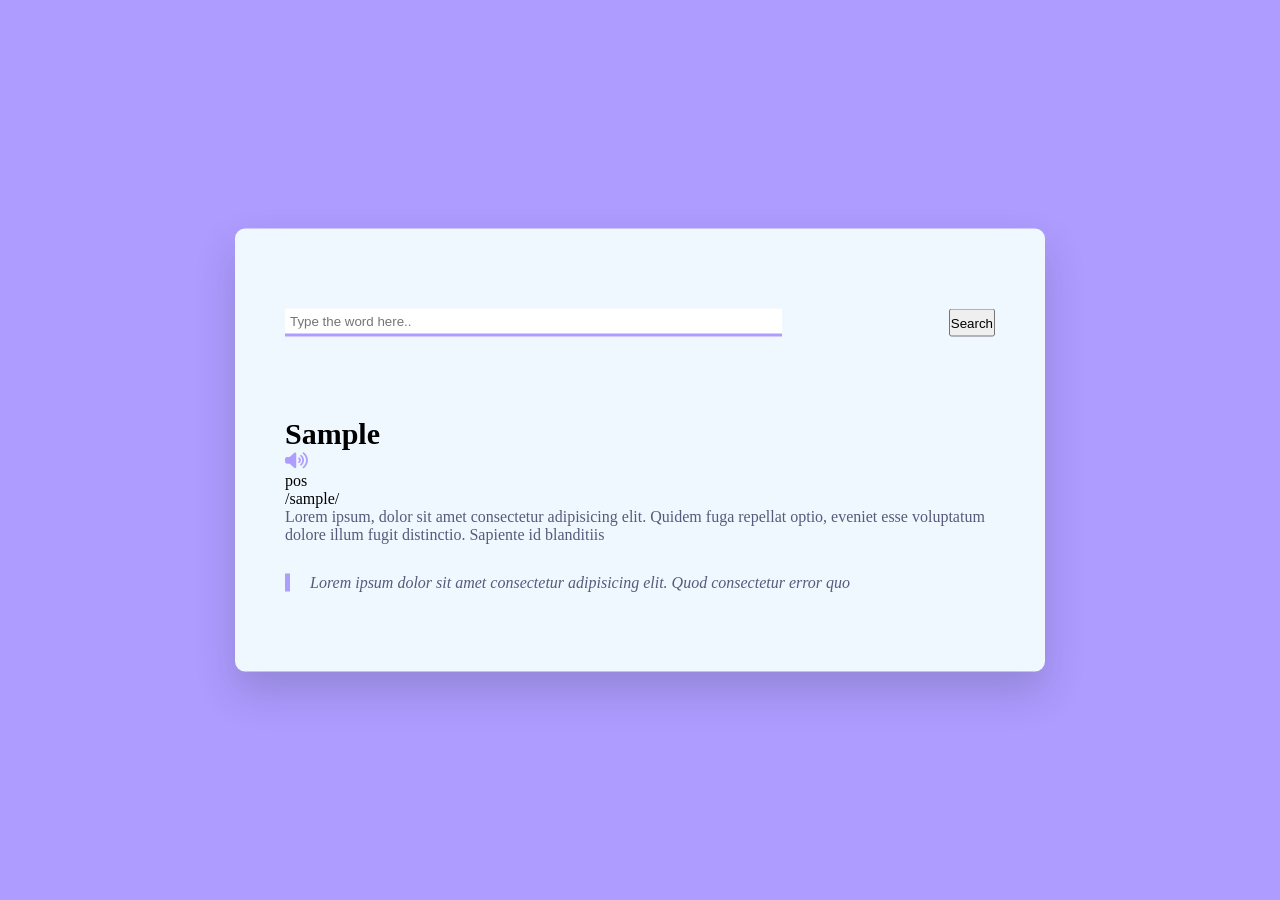
==== dictionaryApp/index.html @ 4208d436 "started secondApp" ====
<!DOCTYPE html>
<html lang="en">
<head>
    <meta charset="UTF-8">
    <meta name="viewport" content="width=device-width, initial-scale=1.0">
    <link rel="stylesheet" href="style.css">
    <link rel="stylesheet" href="https://cdnjs.cloudflare.com/ajax/libs/font-awesome/6.5.2/css/all.min.css">
    <title>Dictionary App</title>
</head>
<body>
    <audio src="" id="sound"></audio>
    <div class="container">
        <div class="search-box">
            <input 
                type="text" 
                placeholder="Type the word here.." 
                id="inp-word" 

                />
            <button id="search-btn">Search</button>
        </div>
        <div class="result">
            <div class="word">
                <h3>Sample</h3>
                <button>
                    <i class="fa-solid fa-volume-high"></i>
                </button>
            </div>
            <div class="details">
                <p>pos</p>
                <p>/sample/</p>
            </div>
            <p class="word-meaning">
                Lorem ipsum, dolor sit amet consectetur adipisicing elit. Quidem fuga repellat optio, eveniet esse voluptatum dolore illum fugit distinctio. Sapiente id blanditiis 
            </p>
            <p class="word-example">Lorem ipsum dolor sit amet consectetur adipisicing elit. Quod consectetur error quo </p>
        </div>
    </div>










    <script src="script.js"></script>
</body>
</html>
---- dictionaryApp/style.css ----
*{
    padding: 0;
    margin: 0;
    box-sizing: border-box;
}




body{
    background-color: #ae9cff;
}

.container{
    background-color: aliceblue;
    width: 90vmin;
    position: absolute;
    transform: translate(-50%, -50%);
    top: 50%;
    left: 50%;
    padding: 80px 50px;
    border-radius: 10px;
    box-shadow: 0 20px 40px rgba(38, 44, 61, 0.2);
    

}

.search-box{
    width: 100%;
    display: flex;
    justify-content: space-between;
}


.search-box input{
    padding: 5px;
    width: 70%;
    border: none;
    outline: none;
    border-bottom: 3px solid #ae9cff;
}

.search-box btn{
    padding: 5px 0;
    width: 25%;
    background-color: #ae9cff;
    border: none;
    outline: none;
    color: white;
    border-radius: 5px;
}

.result{
    position: relative;
}

.result h3{
    font-size: 30px;
    color: 1f194c;
}

.result .word{
    display: free;
    justify-content: space-between;
    margin-top: 80px;
}
.result button{
    background-color: transparent;
    color: #ae9cff;
    border: none;
    font-size: 18px;
}

.result details{
    display: flex;
    gap: 10px;
    color: #b3b6d4;
    margin: 5px 0 20px 0;
    font-size: 14px

}

.word-meaning{
    color: #575a7b;

}

.word-example{
    color: #575a7b;
    font-style: italic;
    border-left: 5px solid #ae9cff;
    padding-left: 20px;
    margin-top: 30px;
}
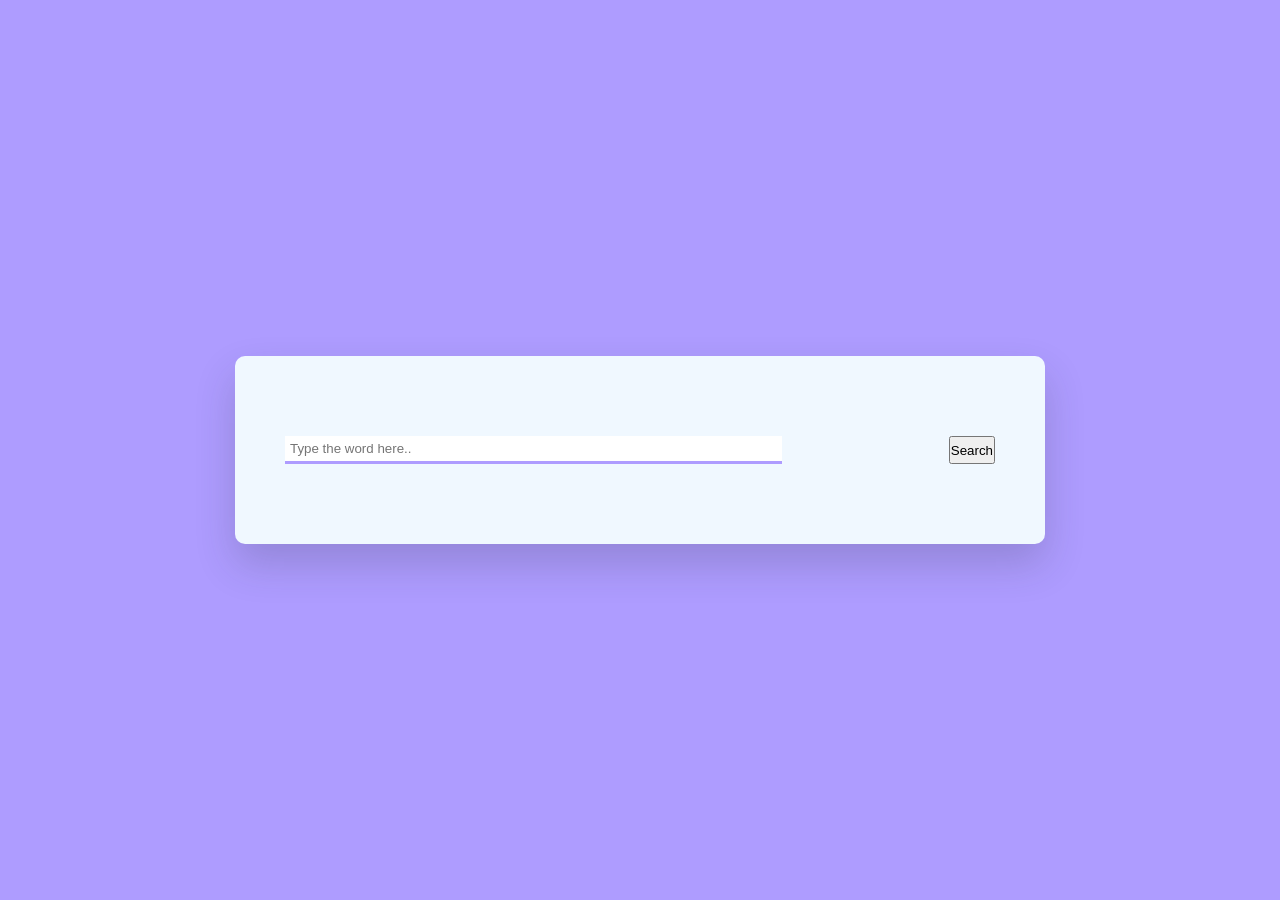
==== commit 807ce90a: "dictionaryApp done" ====
--- a/dictionaryApp/index.html
+++ b/dictionaryApp/index.html
@@ -19,22 +19,7 @@
                 />
             <button id="search-btn">Search</button>
         </div>
-        <div class="result">
-            <div class="word">
-                <h3>Sample</h3>
-                <button>
-                    <i class="fa-solid fa-volume-high"></i>
-                </button>
-            </div>
-            <div class="details">
-                <p>pos</p>
-                <p>/sample/</p>
-            </div>
-            <p class="word-meaning">
-                Lorem ipsum, dolor sit amet consectetur adipisicing elit. Quidem fuga repellat optio, eveniet esse voluptatum dolore illum fugit distinctio. Sapiente id blanditiis 
-            </p>
-            <p class="word-example">Lorem ipsum dolor sit amet consectetur adipisicing elit. Quod consectetur error quo </p>
-        </div>
+        <div class="result" id="result">
     </div>
 
 
--- a/dictionaryApp/style.css
+++ b/dictionaryApp/style.css
@@ -56,7 +56,8 @@
 
 .result h3{
     font-size: 30px;
-    color: 1f194c;
+    color: #1f194c;
+    font-family: 'Trebuchet MS', 'Lucida Sans Unicode', 'Lucida Grande', 'Lucida Sans', Arial, sans-serif;
 }
 
 .result .word{
@@ -69,9 +70,10 @@
     color: #ae9cff;
     border: none;
     font-size: 18px;
+    outline: none;
 }
-
-.result details{
+        
+.result .details{
     display: flex;
     gap: 10px;
     color: #b3b6d4;
@@ -82,7 +84,6 @@
 
 .word-meaning{
     color: #575a7b;
-
 }
 
 .word-example{
@@ -93,4 +94,3 @@
     margin-top: 30px;
 }
 
-
